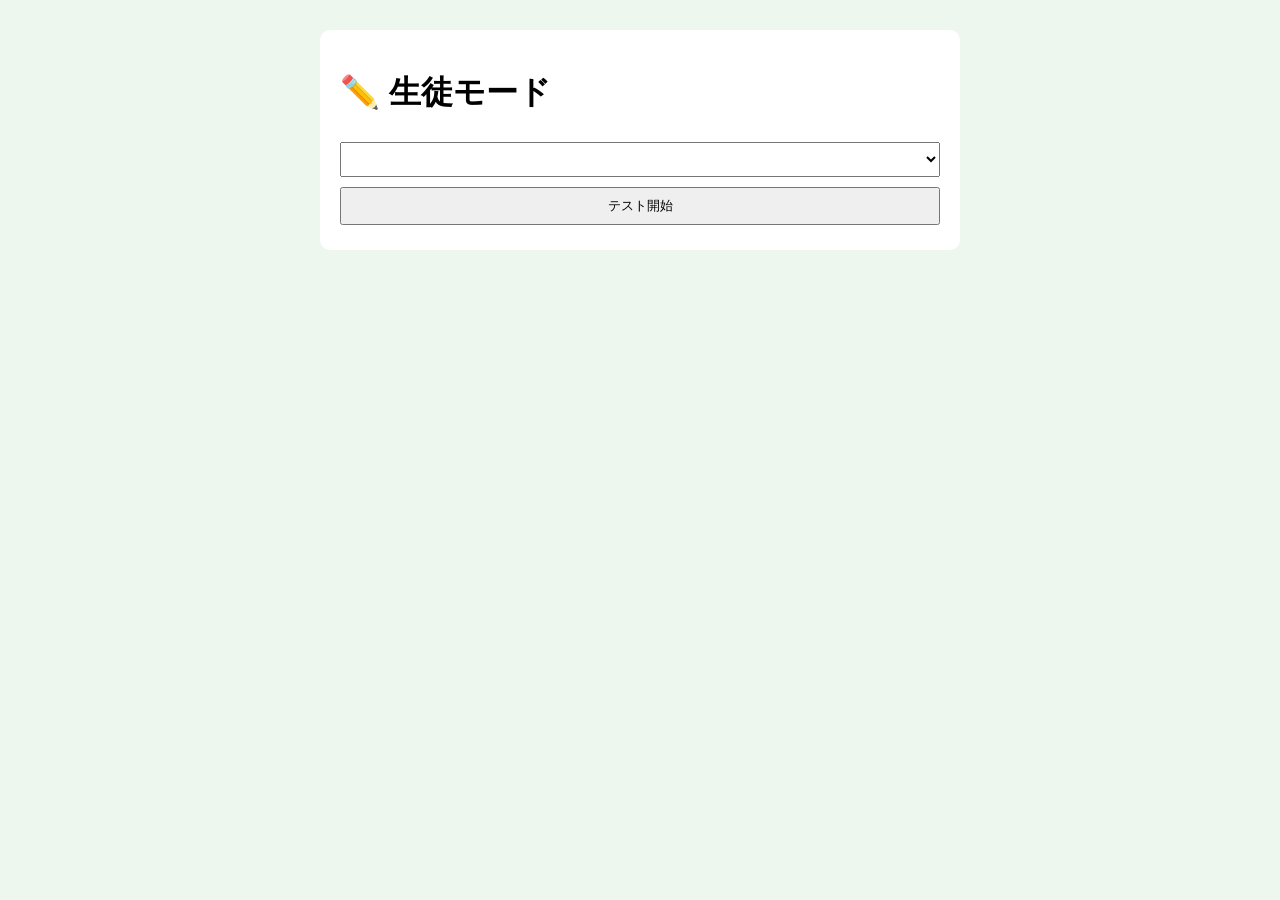
==== student.html @ 64878f55 "Add files via upload" ====
<!DOCTYPE html>
<html lang="ja">
<head>
<meta charset="UTF-8">
<title>生徒モード - 単語テスト</title>
<style>
body { font-family:sans-serif; margin:30px; background:#eef7ee; }
.container { background:#fff; padding:20px; border-radius:10px; max-width:600px; margin:auto; }
select, input, button { width:100%; margin:5px 0; padding:8px; }
#result { margin-top:10px; font-weight:bold; }
.wrong-list { margin-top:15px; background:#fff3e0; padding:10px; border-radius:6px; }
</style>
</head>
<body>
<div class="container">
<h1>✏️ 生徒モード</h1>

<select id="unitSelect"></select>
<button onclick="startQuiz()">テスト開始</button>

<div id="quizArea" style="display:none;">
  <h2 id="quizWord"></h2>
  <input id="answer" placeholder="英単語を入力してEnterキー" onkeydown="if(event.key==='Enter') checkAnswer()">
  <button onclick="checkAnswer()">答える</button>
  <p id="result"></p>
  <div id="wrongArea" class="wrong-list" style="display:none;"></div>
</div>
</div>

<script>
let units={};
let quizWords=[];
let currentWord;
let incorrect=[];

function loadUnits(){
  const data = localStorage.getItem("vocabUnits");
  if(!data){ alert("単元が見つかりません（教師に確認してください）"); return; }
  units = JSON.parse(data);
  const select = document.getElementById("unitSelect");
  select.innerHTML = Object.keys(units)
    .map(u=>`<option value="${u}">${u}</option>`).join("");
}

function startQuiz(){
  const name = document.getElementById("unitSelect").value;
  quizWords = [...units[name]];
  incorrect = [];
  document.getElementById("quizArea").style.display="block";
  document.getElementById("wrongArea").style.display="none";
  nextQuestion();
}

function nextQuestion(){
  document.getElementById("result").innerText="";
  document.getElementById("answer").value="";
  if(quizWords.length===0) return endQuiz();
  currentWord = quizWords[Math.floor(Math.random()*quizWords.length)];
  document.getElementById("quizWord").innerText=`「${currentWord.jp}」の英語は？`;
}

function checkAnswer(){
  const ans = document.getElementById("answer").value.trim();
  if(ans==="") return;
  const result = document.getElementById("result");
  if(ans.toLowerCase()===currentWord.en.toLowerCase()){
    result.innerHTML="✅ 正解！";
  }else{
    result.innerHTML=`❌ 正解は「${currentWord.en}」`;
    incorrect.push(currentWord);
  }
  quizWords = quizWords.filter(w=>w!==currentWord);
  setTimeout(nextQuestion,800);
}

function endQuiz(){
  const result = document.getElementById("result");
  if(incorrect.length===0){
    result.innerHTML="🎉 全問正解！おめでとうございます！";
  }else{
    result.innerHTML=`終了！間違えた単語は ${incorrect.length} 個`;
    const wrongDiv = document.getElementById("wrongArea");
    wrongDiv.style.display="block";
    wrongDiv.innerHTML="<b>❌ 間違えた単語一覧：</b><br>"+
      incorrect.map(w=>`${w.jp} → ${w.en}`).join("<br>");
  }
}

loadUnits();
</script>
</body>
</html>
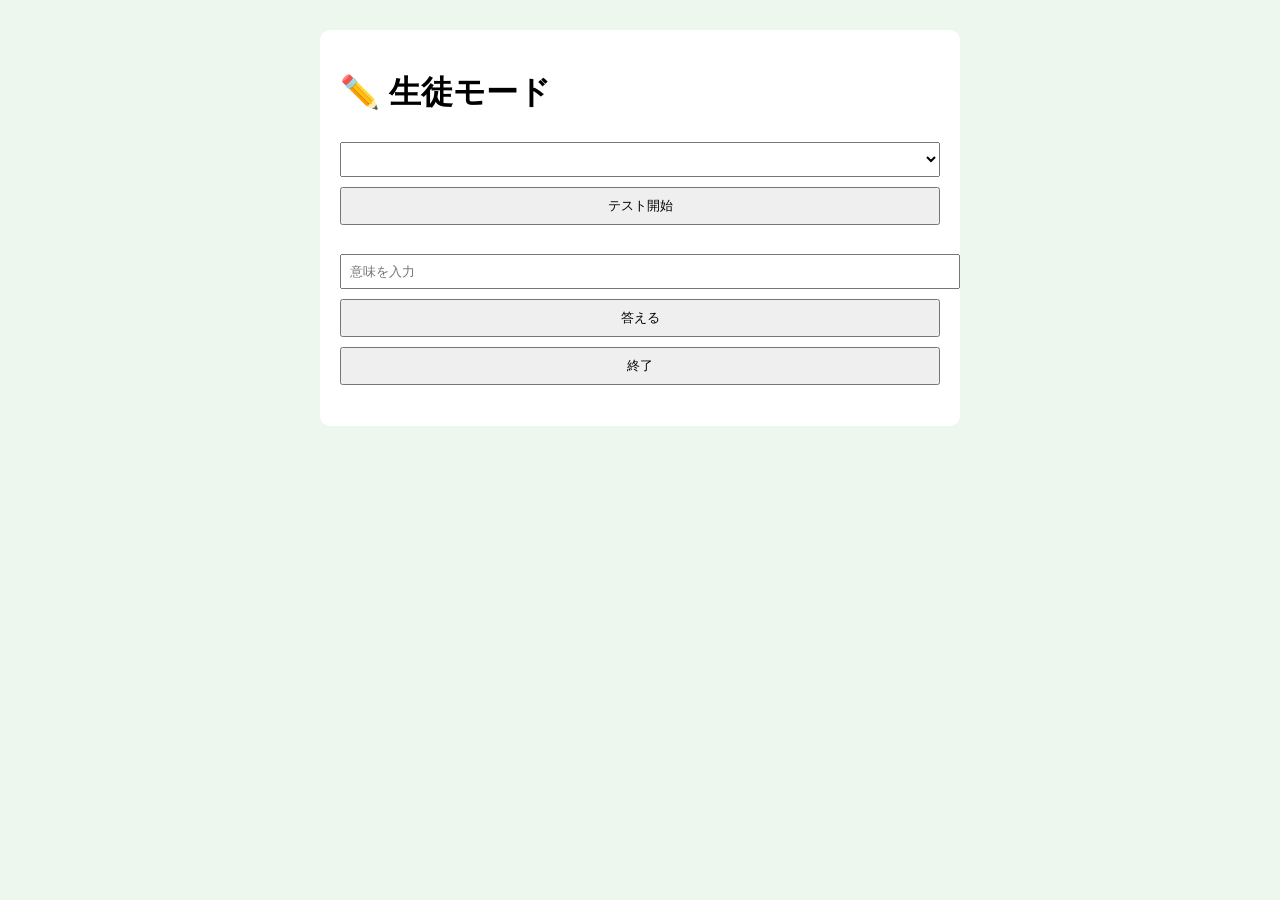
==== commit 21bbb1f6: "Update student.html" ====
--- a/student.html
+++ b/student.html
@@ -18,12 +18,12 @@
 <select id="unitSelect"></select>
 <button onclick="startQuiz()">テスト開始</button>
 
-<div id="quizArea" style="display:none;">
-  <h2 id="quizWord"></h2>
-  <input id="answer" placeholder="英単語を入力してEnterキー" onkeydown="if(event.key==='Enter') checkAnswer()">
+<div id="testArea" class="hidden">
+  <h3 id="quizWord"></h3>
+  <input type="text" id="answer" placeholder="意味を入力" onkeydown="if(event.key === 'Enter') checkAnswer();">
   <button onclick="checkAnswer()">答える</button>
+  <button onclick="endQuiz()">終了</button>
   <p id="result"></p>
-  <div id="wrongArea" class="wrong-list" style="display:none;"></div>
 </div>
 </div>
 
@@ -89,4 +89,4 @@
 loadUnits();
 </script>
 </body>
-</html>+</html>
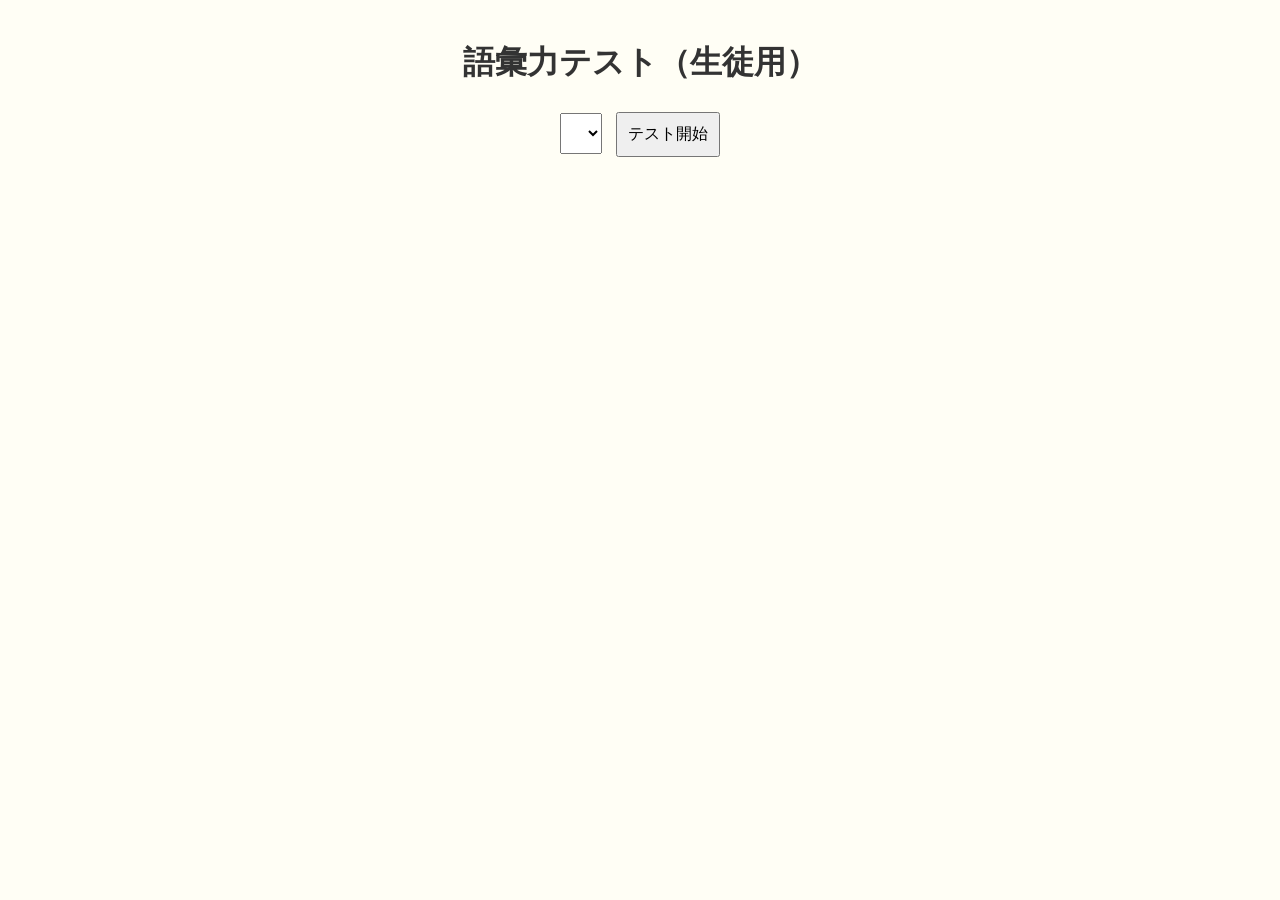
==== commit 3054ffcb: "Update student.html" ====
--- a/student.html
+++ b/student.html
@@ -1,92 +1,147 @@
 <!DOCTYPE html>
 <html lang="ja">
 <head>
-<meta charset="UTF-8">
-<title>生徒モード - 単語テスト</title>
-<style>
-body { font-family:sans-serif; margin:30px; background:#eef7ee; }
-.container { background:#fff; padding:20px; border-radius:10px; max-width:600px; margin:auto; }
-select, input, button { width:100%; margin:5px 0; padding:8px; }
-#result { margin-top:10px; font-weight:bold; }
-.wrong-list { margin-top:15px; background:#fff3e0; padding:10px; border-radius:6px; }
-</style>
+  <meta charset="UTF-8">
+  <title>語彙力テスト（生徒用）</title>
+  <style>
+    body { font-family: sans-serif; text-align: center; background: #fffef5; margin: 0; padding: 20px; }
+    h1 { color: #333; }
+    .hidden { display: none; }
+    input, button, select { padding: 10px; margin: 5px; font-size: 1em; }
+    #wrongWords li { list-style: none; margin: 4px; }
+  </style>
 </head>
 <body>
-<div class="container">
-<h1>✏️ 生徒モード</h1>
+  <h1>語彙力テスト（生徒用）</h1>
 
-<select id="unitSelect"></select>
-<button onclick="startQuiz()">テスト開始</button>
+  <div id="unitArea">
+    <select id="unitSelect"></select>
+    <button onclick="startQuiz()">テスト開始</button>
+  </div>
 
-<div id="testArea" class="hidden">
-  <h3 id="quizWord"></h3>
-  <input type="text" id="answer" placeholder="意味を入力" onkeydown="if(event.key === 'Enter') checkAnswer();">
-  <button onclick="checkAnswer()">答える</button>
-  <button onclick="endQuiz()">終了</button>
-  <p id="result"></p>
-</div>
-</div>
+  <div id="testArea" class="hidden">
+    <h3 id="quizWord"></h3>
+    <input type="text" id="answer" placeholder="意味を入力" onkeydown="if(event.key === 'Enter') checkAnswer();">
+    <button onclick="checkAnswer()">答える</button>
+    <button onclick="endQuiz()">終了</button>
+    <p id="result"></p>
+  </div>
 
-<script>
-let units={};
-let quizWords=[];
-let currentWord;
-let incorrect=[];
+  <div id="wrongList" class="hidden">
+    <h3>間違えた単語一覧</h3>
+    <ul id="wrongWords"></ul>
+    <button onclick="restartQuiz()">もう一度テストする</button>
+  </div>
 
-function loadUnits(){
-  const data = localStorage.getItem("vocabUnits");
-  if(!data){ alert("単元が見つかりません（教師に確認してください）"); return; }
-  units = JSON.parse(data);
-  const select = document.getElementById("unitSelect");
-  select.innerHTML = Object.keys(units)
-    .map(u=>`<option value="${u}">${u}</option>`).join("");
-}
+  <script>
+    // === データ取得 ===
+    const units = JSON.parse(localStorage.getItem("units") || "{}");
 
-function startQuiz(){
-  const name = document.getElementById("unitSelect").value;
-  quizWords = [...units[name]];
-  incorrect = [];
-  document.getElementById("quizArea").style.display="block";
-  document.getElementById("wrongArea").style.display="none";
-  nextQuestion();
-}
+    let quizWords = [];
+    let currentWord = null;
+    let wrongAnswers = [];
+    let currentUnit = null;
 
-function nextQuestion(){
-  document.getElementById("result").innerText="";
-  document.getElementById("answer").value="";
-  if(quizWords.length===0) return endQuiz();
-  currentWord = quizWords[Math.floor(Math.random()*quizWords.length)];
-  document.getElementById("quizWord").innerText=`「${currentWord.jp}」の英語は？`;
-}
+    // === 単元選択を表示 ===
+    function setupUnits() {
+      const select = document.getElementById("unitSelect");
+      select.innerHTML = "";
+      Object.keys(units).forEach(u => {
+        const opt = document.createElement("option");
+        opt.value = u;
+        opt.textContent = u;
+        select.appendChild(opt);
+      });
+    }
 
-function checkAnswer(){
-  const ans = document.getElementById("answer").value.trim();
-  if(ans==="") return;
-  const result = document.getElementById("result");
-  if(ans.toLowerCase()===currentWord.en.toLowerCase()){
-    result.innerHTML="✅ 正解！";
-  }else{
-    result.innerHTML=`❌ 正解は「${currentWord.en}」`;
-    incorrect.push(currentWord);
-  }
-  quizWords = quizWords.filter(w=>w!==currentWord);
-  setTimeout(nextQuestion,800);
-}
+    // === テスト開始 ===
+    function startQuiz() {
+      const select = document.getElementById("unitSelect");
+      const unit = select.value;
+      if (!unit) {
+        alert("単元を選んでください。");
+        return;
+      }
+      currentUnit = unit;
+      quizWords = Object.entries(units[unit]);
+      wrongAnswers = [];
 
-function endQuiz(){
-  const result = document.getElementById("result");
-  if(incorrect.length===0){
-    result.innerHTML="🎉 全問正解！おめでとうございます！";
-  }else{
-    result.innerHTML=`終了！間違えた単語は ${incorrect.length} 個`;
-    const wrongDiv = document.getElementById("wrongArea");
-    wrongDiv.style.display="block";
-    wrongDiv.innerHTML="<b>❌ 間違えた単語一覧：</b><br>"+
-      incorrect.map(w=>`${w.jp} → ${w.en}`).join("<br>");
-  }
-}
+      document.getElementById("unitArea").classList.add("hidden");
+      document.getElementById("testArea").classList.remove("hidden");
+      document.getElementById("wrongList").classList.add("hidden");
 
-loadUnits();
-</script>
+      nextQuestion();
+    }
+
+    // === 問題出題 ===
+    function nextQuestion() {
+      if (quizWords.length === 0) {
+        showWrongList();
+        return;
+      }
+      const randomIndex = Math.floor(Math.random() * quizWords.length);
+      currentWord = quizWords.splice(randomIndex, 1)[0];
+      document.getElementById("quizWord").innerText = currentWord[0];
+      document.getElementById("answer").value = "";
+      document.getElementById("answer").focus();
+    }
+
+    // === 回答チェック ===
+    function checkAnswer() {
+      const userAnswer = document.getElementById("answer").value.trim();
+      if (userAnswer === "") {
+        nextQuestion();
+        return;
+      }
+      const correctAnswer = currentWord[1];
+      const result = document.getElementById("result");
+
+      if (userAnswer === correctAnswer) {
+        result.innerText = "⭕ 正解！";
+      } else {
+        result.innerText = `❌ 不正解（正答：${correctAnswer}）`;
+        wrongAnswers.push({ word: currentWord[0], answer: correctAnswer });
+      }
+
+      setTimeout(() => {
+        result.innerText = "";
+        nextQuestion();
+      }, 800);
+    }
+
+    // === 終了ボタン ===
+    function endQuiz() {
+      if (confirm("テストを終了しますか？")) {
+        showWrongList();
+      }
+    }
+
+    // === 間違えた問題を表示 ===
+    function showWrongList() {
+      document.getElementById("testArea").classList.add("hidden");
+      document.getElementById("wrongList").classList.remove("hidden");
+
+      const list = document.getElementById("wrongWords");
+      list.innerHTML = "";
+
+      if (wrongAnswers.length === 0) {
+        list.innerHTML = "<li>間違いはありません！</li>";
+      } else {
+        wrongAnswers.forEach(item => {
+          const li = document.createElement("li");
+          li.textContent = `${item.word} → ${item.answer}`;
+          list.appendChild(li);
+        });
+      }
+    }
+
+    // === 再挑戦 ===
+    function restartQuiz() {
+      document.getElementById("wrongList").classList.add("hidden");
+      document.getElementById("unitArea").classList.remove("hidden");
+    }
+
+    setupUnits();
+  </script>
 </body>
 </html>
